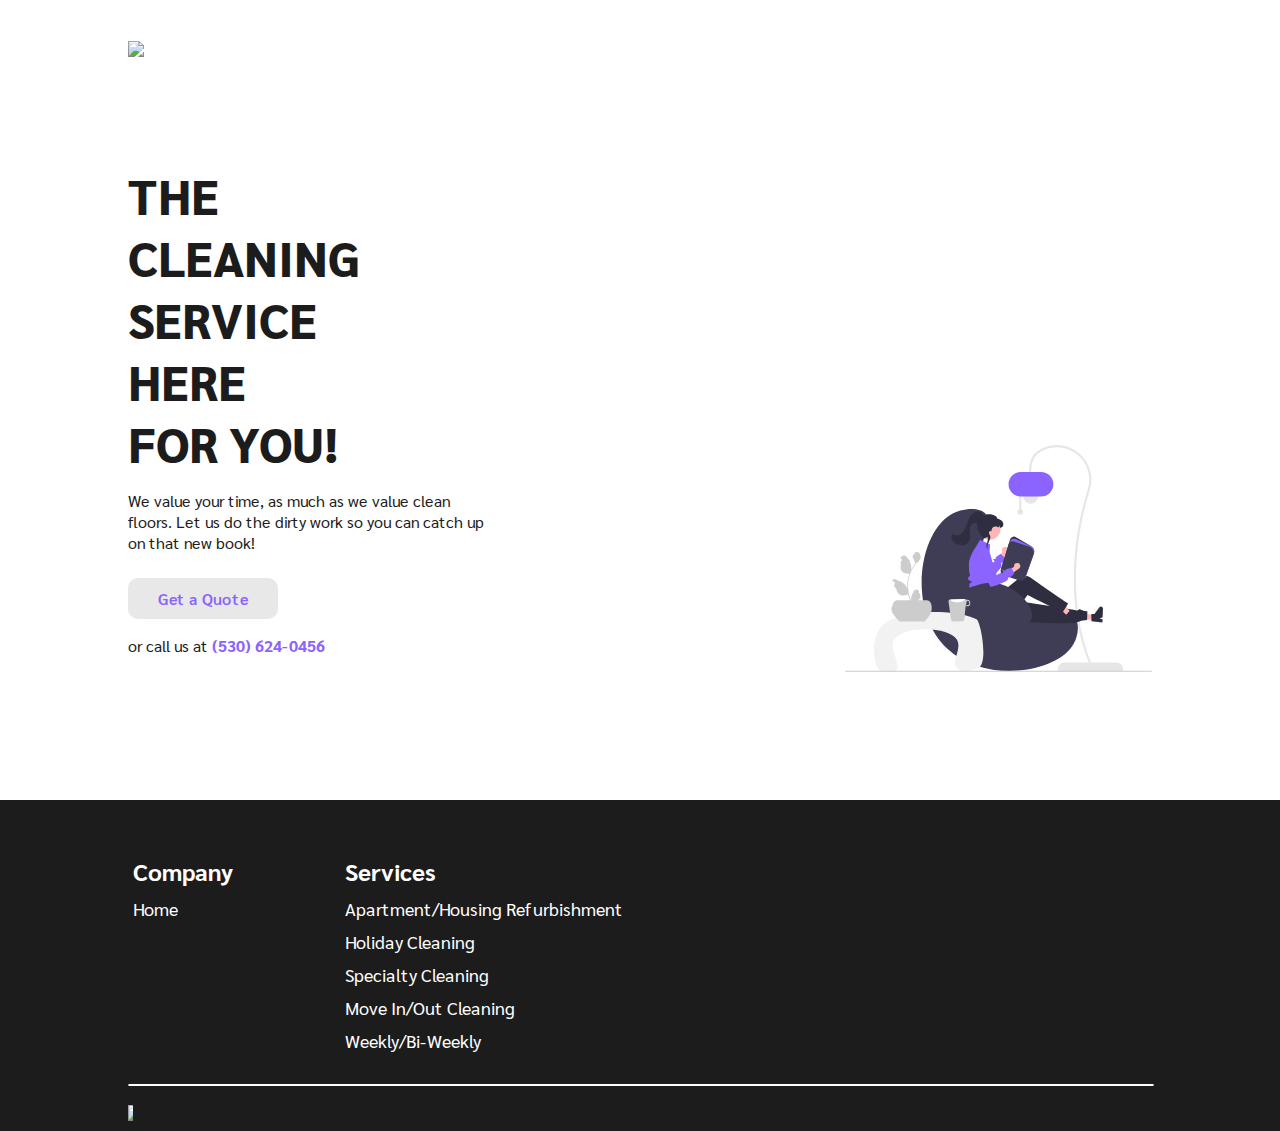
==== booking.html @ 10d55c0a "added booking" ====
<!DOCTYPE html>
<html>
<head>
	<meta charset="utf-8">
	<meta name="viewport" content="width=device-width, initial-scale=1">
	<title>Home | LHG Clean</title>
	<meta name="description" content="A cleaning a refurbishment service for the people.">
	<meta name="keywords" content="cleaning, home cleaning, refurbishment, cleaning service, carpet cleaning, house service">
	<meta property="og:url" content="https://www.lhgclean.com/">
	<meta property="og:title" content="Home | LHG Clean">
	<meta property="og:description" content="A cleaning a refurbishment service for the people.">
	<meta property="og:type" content="website">
	<meta property="og:image" content="https://lhgclean.com/resources/media/lhgcleanblack.svg">
	<meta property="og:image:secure_url" content="https://lhgclean.com/resources/media/lhgcleanblack.svg">
	<link rel="stylesheet" type="text/css" href="resources/css/styles.css">
	<link id="favicon" rel="shortcut icon" type="image/x-icon" href="resources/media/favicon.png">
	<link href="https://fonts.googleapis.com/css2?family=Sarabun:wght@100;200;300;400;500;600;700;800&display=swap" rel="stylesheet">
	<style>
     	input:focus, textarea:focus, select:focus {
     		outline: none;
     	}
	</style>

<!-- Google tag (gtag.js) -->
	<script async src="https://www.googletagmanager.com/gtag/js?id=G-NWZ786CZLN"></script>
	<script>
	  window.dataLayer = window.dataLayer || [];
	  function gtag(){dataLayer.push(arguments);}
	  gtag('js', new Date());
	
	  gtag('config', 'G-NWZ786CZLN');
	</script>
</head>
<body>

<!-- Header -->
<header class="header">
	<a href="index">
		<img class="hdimg" src="resources/media/lhgcleanblack.svg">
	</a>
</header>

<div id="headerbg">
	<div class="headercontent">
		<h1 class="title">The Cleaning</h1>
		<h1 class="title">Service here</h1>
		<h1 class="title">for you!</h1>
		<p style="width: 360px;">We value your time, as much as we value clean floors. Let us do the dirty work so you can catch up on that new book!</p>
		<a href="#topservice" class="intxt3">Get a Quote</a>
		<p class="phone">or call us at <strong style="color: #8B63FF;">(530) 624-0456</strong></p>
	</div>
	<img src="resources/media/undraw_reading_time_re_phf7.svg" class="compimg">
</div>

<!-- Booking -->

<script src="//widget.simplybook.me/v2/widget/widget.js"></script>
<script>var widget = new SimplybookWidget({"widget_type":"iframe","url":"https:\/\/lhgclean.simplybook.me","theme":"dainty","theme_settings":{"timeline_show_end_time":"1","timeline_hide_unavailable":"1","hide_past_days":"0","sb_base_color":"#8b63ff","secondary_color":"#e4ebf5","sb_text_color":"#a1a1a1","display_item_mode":"block","body_bg_color":"#ffffff","sb_background_image":"","sb_review_image":"","dark_font_color":"#293b36","light_font_color":"#ffffff","sb_company_label_color":"#ffffff","sb_cancellation_color":"#8b63ff","hide_img_mode":"0"},"timeline":"modern","datepicker":"top_calendar","is_rtl":false,"app_config":{"clear_session":0,"allow_switch_to_ada":0,"predefined":{"provider":"1","service":"1"}}});</script>

<!-- Footer -->
<footer id="footer" class="bg2">
	<div id="toes">
		<div id="language">
		</div>
		<div class="centertext" id="company">
			<h2 class="txtstyle">Company</h2>
			<a class="txtstyle" href="index">Home</a>
			<!--
			<a class="txtstyle" href="index">About</a>
			<a class="txtstyle" href="">Careers<p class="hs">Hiring Soon!</p></a>
			-->
		</div>
		<div class="centertext" id="services2">
			<h2 class="txtstyle">Services</h2>
			<a class="txtstyle" href="#ApartmentRef">Apartment/Housing Refurbishment</a>
			<a class="txtstyle" href="#Holiday">Holiday Cleaning</a>
			<a class="txtstyle" href="#Specialty">Specialty Cleaning</a>
			<a class="txtstyle" href="#Moveinout">Move In/Out Cleaning</a>
			<a class="txtstyle" href="#Weekly">Weekly/Bi-Weekly</a>
		</div>
	</div>
	<div id="toes2">
		<hr class="seperate">
		<div id="finglets">
			<a class="dtechbottom" href="index">
				<img class="hdimg" src="resources/media/lhgcleanwhite.svg">
			</a>
			<div class="centertext2">
				<!--
				<a class="txtstyle" href="https://twitter.com/DecentriTech" target="_blank"><img class="imgscale" src="resources/media/svg/twitterwhite.svg"></a>
				<a class="txtstyle" href="https://discord.gg/rbaMtCWXEV" target="_blank"><img class="imgscale" src="resources/media/svg/discordlogo.svg"></a>
				<a class="txtstyle" href="https://www.instagram.com/DecentriTech/" target="_blank"><img class="imgscale" src="resources/media/svg/instagramwhite.svg"></a>
				<a class="txtstyle" href="https://www.youtube.com/channel/UChcPjR3DP_tqxI-0GrXDpbw" target="_blank"><img class="imgscale" src="resources/media/svg/youtube.svg"></a>
				-->
			</div>	
		</div>							
	</div>
</footer>
</body>
</html>
---- resources/css/styles.css ----
/* width */
::-webkit-scrollbar {
    width: 8px;
}

/* Track */
::-webkit-scrollbar-track {
    background: #F2F2F2;
}

/* Handle */
::-webkit-scrollbar-thumb {
    background: #1c1c1c;
    border-radius: 10px;
}

/* Handle on hover */
::-webkit-scrollbar-thumb:hover {
    background: #8B63FF;
}

html {
	scroll-behavior: smooth;
}

body {
	margin: 0px;
	background-color: #ffffff;
	font-family: sarabun;
	color: #1c1c1c;
}

a {
	color: #1c1c1c;
	text-decoration: none;
}

a:hover {
	color: #1c1c1c;
	text-decoration: bold;
}

.header {
	display: flex;
	height: 100px;
	flex-direction: row;
	align-items: center;
    margin: 0% 10% 0% 10%;
}

#headerbg {
    display: flex;
    justify-content: space-between;
    align-items: flex-end;
    margin: 5% 10% 0% 10%;
}

.headercontent {
	display: flex;
	flex-direction: column;
	width: 30%;
}

.title {
	font-weight: 900;
	font-size: 48px;
	text-transform: uppercase;
	margin: 0px;
}

.title2 {
	font-weight: 900;
	font-size: 38px;
	text-transform: uppercase;
	text-align: center;
	margin: 0px;
}

.compimg {
	width: 30%;
}

.hdimg {
	width: 30%;
}

#discountbg {
    display: flex;
    background-color: #8B63FF;
    margin: 5% 0% 5% 0%;
    justify-content: center;
    align-items: flex-end;
    color: #ffffff;
    padding: 2%;
}

.discountcontent {
    display: flex;
    flex-direction: column;
    width: 30%;
    align-items: center;
}

#service {
    display: flex;
    justify-content: space-between;
    align-items: stretch;
    margin: 5% 10% 0% 10%;
    flex-direction: column;
}

#services {
	display: flex;
    flex-wrap: wrap;
    flex-direction: row;
    margin-top: 40px;
}

#servicesbottom {
	display: flex;
    flex-wrap: wrap;
    flex-direction: row;
}

.services {
    display: flex;
    width: 400px;
    height: 140px;
    padding: 40px;
    margin: 10px;
    border-radius: 10px;
    background-color: #F2F2F2;
    flex-direction: column;
    justify-content: center;
}

/* Button */ 

.intxt3 {
	color: #8B63FF;
	background-color: #1c1c1c1a;
	border-radius: 10px;
	padding: 10px 30px;
	margin: 3% 0% 0% 0%;
	width: max-content;
	font-weight: 600;
	transition: 0.2s;
}

.intxt3:hover {
	color: #FFFFFF;
	border-radius: 10px;
	padding: 10px 30px;
	margin: 3% 0% 0% 0%;
	width: max-content;
	font-weight: 600;
	background-color: #8B63FF;
	transition: 0.2s;
}


/* Footer */

.dtechbottom {
	display: flex;
	align-items: center;
}

.dtechbottomtxt {
	margin-left: 5%;
}

.centertext {
    display: flex;
    flex-direction: column;
    align-items: flex-start;
    margin-top: 50px;
    margin-right: 10%;
}

.centertext2 {
    display: flex;
    flex-direction: row;
    align-items: center;
}

.seperate {
    width: 100%;
    border-radius: 10px;
    border: 1px solid #ffffff;
}

#finglets {
    display: flex;
    flex-direction: row;
    align-items: center;
    justify-content: space-between;
    width: 100%;
    margin-top: 1%;
    margin-bottom: 1%;
}

.bg2 {
    background-color: #1c1c1c;
    margin-top: 10%;
    width: 100%;
    height: auto;
}

.imgscale {
    width: 35px;
    margin-right: 15px;
}

.txtstyle {
    font-family: sarabun;
    color: #ffffff;
    margin: 5px;
}

.hiring {
    display: flex;
    align-items: flex-end;
    flex-direction: row;
    margin-left: 10px;
}

a.txtstyle {
	font-size: 18px;
    display: flex;
    font-family: sarabun;
    color: #ffffff;
    text-decoration: none;
    align-items: center;
    height: 23px;
}

a:hover.txtstyle {
	font-size: 18px;
    font-family: sarabun;
    color: #ffffff;
    text-decoration: none;
    color: #8B63FF;
}

#toes {
    display: flex;
    flex-direction: row;
    justify-content: flex-start;
    align-items: flex-start;
    margin: 0% 10% 0px 10%;
}

#toes2 {
    display: flex;
    flex-direction: column;
    justify-content: flex-start;
    align-items: flex-start;
    margin: 1.5% 10% 0px 10%;
}

.hs {
    font-size: 15px;
    font-weight: bold;
    color: #8B63FF;
    width: 100px;
    background-color: #232323;
    border-radius: 5px;
    margin-left: 10px;
    padding: 2.5% 2%;
    text-align: center;
}

/* Mobile */ 

@media screen and (max-width: 750px) {

.title {
    font-weight: 900;
    font-size: 38px;
    text-transform: uppercase;
    margin: 0px;
    white-space: nowrap;
}

.title2 {
    font-weight: 900;
    font-size: 28px;
    text-transform: uppercase;
    text-align: center;
    margin: 0px;
    white-space: nowrap;
}

#service {
    display: flex;
    justify-content: space-between;
    margin: 5% 10% 0% 10%;
    flex-direction: column;
}

.services {
    display: flex;
    padding: 0px;
    margin: 0px 0px 10px 0px;
    border-radius: 10px;
    background-color: #F2F2F2;
    flex-direction: column;
}

.phone {
	white-space: nowrap;
}

#finglets {
    display: flex;
    flex-direction: column;
    align-items: center;
    justify-content: space-between;
    width: 100%;
    margin-top: 1%;
    margin-bottom: 3%;
}

#toes {
    display: flex;
    flex-direction: column;
    justify-content: flex-start;
    align-items: flex-start;
    margin: 0% 10% 0px 10%;
}

.compimg {
	display: none;
}
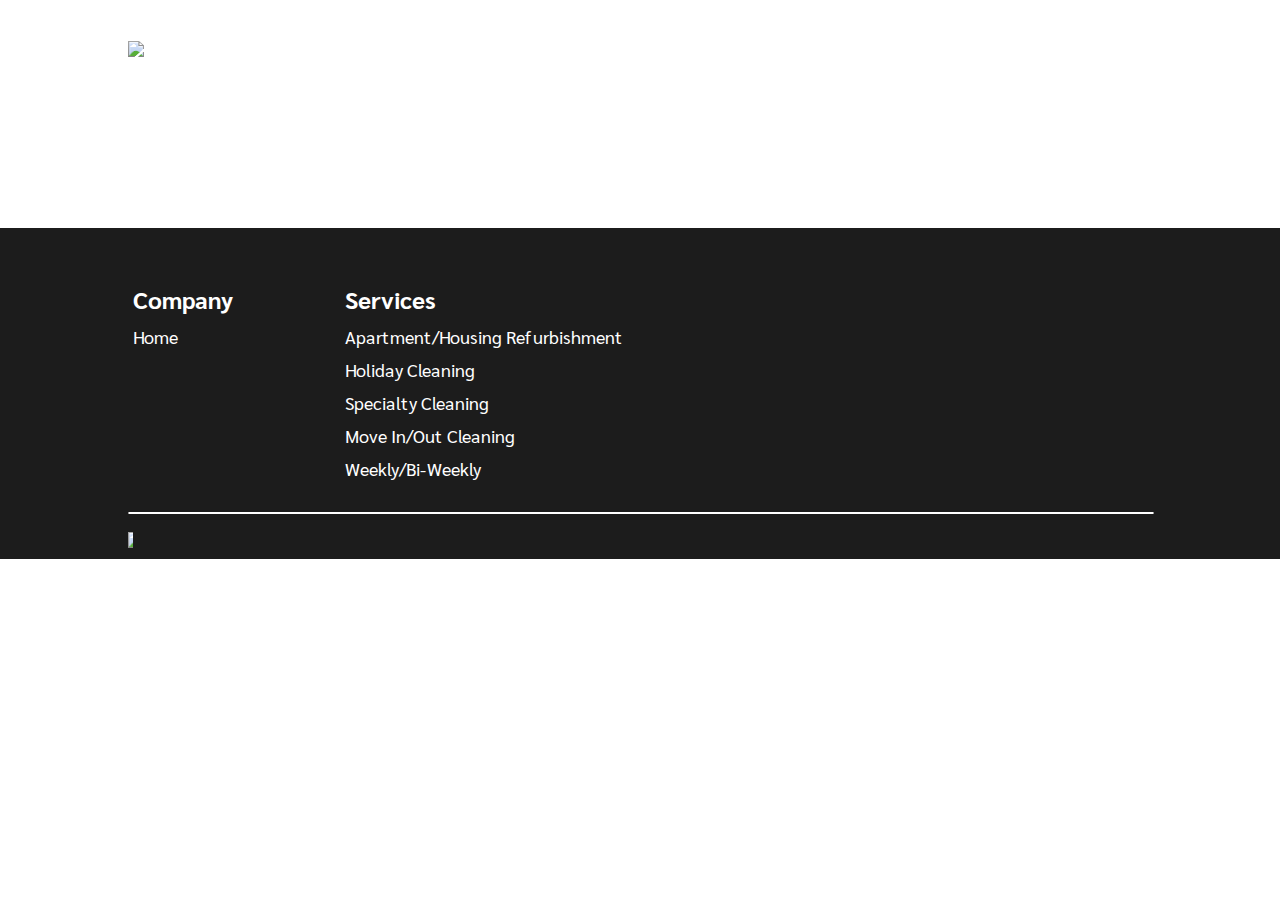
==== commit db0a85fe: "updated booking page" ====
--- a/booking.html
+++ b/booking.html
@@ -39,18 +39,6 @@
 		<img class="hdimg" src="resources/media/lhgcleanblack.svg">
 	</a>
 </header>
-
-<div id="headerbg">
-	<div class="headercontent">
-		<h1 class="title">The Cleaning</h1>
-		<h1 class="title">Service here</h1>
-		<h1 class="title">for you!</h1>
-		<p style="width: 360px;">We value your time, as much as we value clean floors. Let us do the dirty work so you can catch up on that new book!</p>
-		<a href="#topservice" class="intxt3">Get a Quote</a>
-		<p class="phone">or call us at <strong style="color: #8B63FF;">(530) 624-0456</strong></p>
-	</div>
-	<img src="resources/media/undraw_reading_time_re_phf7.svg" class="compimg">
-</div>
 
 <!-- Booking -->
 
